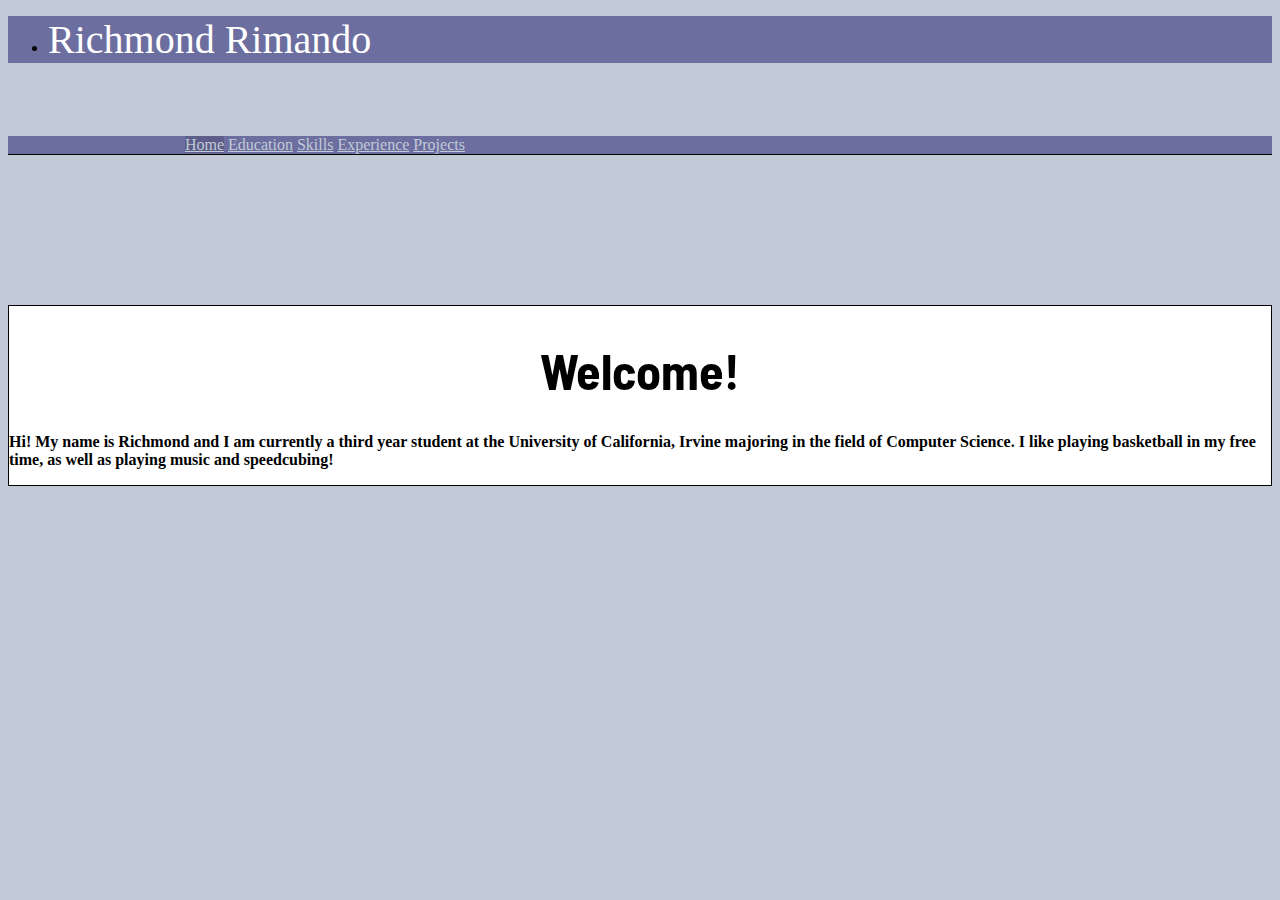
==== index.html @ a5fc8f70 "Initial website files" ====
<!DOCTYPE html>

<html lang="en">

    <head>

    <title>Richmond Rimando</title>

        <meta charset="utf-8">
        <!-- <meta name="viewport" content="width=device-width, initial-scale=1, shrink-to-fit=no"> -->
        <meta name="viewport" content="width=device-width, initial-scale=1, maximum-scale=1, shrink-to-fit=no">

        <link rel="apple-touch-icon" sizes="180x180" href="favicons/apple-touch-icon.png">
        <link rel="icon" type="image/png" sizes="32x32" href="favicons/favicon-32x32.png">
        <link rel="icon" type="image/png" sizes="16x16" href="favicons/favicon-16x16.png">
        <link rel="manifest" href="/manifest.json">
        <link rel="mask-icon" href="/safari-pinned-tab.svg" color="#5bbad5">
        <meta name="theme-color" content="#ffffff">

        <link href='https://fonts.googleapis.com/css?family=Barlow Semi Condensed' rel='stylesheet'>

        <link rel="stylesheet" href="https://maxcdn.bootstrapcdn.com/bootstrap/4.0.0-beta.2/css/bootstrap.min.css" integrity="sha384-PsH8R72JQ3SOdhVi3uxftmaW6Vc51MKb0q5P2rRUpPvrszuE4W1povHYgTpBfshb" crossorigin="anonymous">

        <style type="text/css">

            body {
                background-color: #c1cad6;
                color: black;
            }

            h1 {
                font-family: 'Barlow Semi Condensed';
            }

            h4 {
                font-family: 'Barlow Semi Condensed';
                font-size: 22px;
            }

            .navbar {
                background-color: #6C6EA0;
            }

            .jumbotron {
                background-color: white;
                border: 1px black solid;
            }

            .main-nav {
                margin-top: 73px;
                border-bottom: 1px solid black;
            }

            .display-3 {
                font-size: 50px;
                text-align: center;
            }

            #site-title {
                font-size: 40px;
                color: white;
            }

            .section-bar {

            }

            .nav-pills {
                padding-left: 14%;
                padding-right: 14%;
            }

            .nav-pills > a.active {
                background-color: #5c5e89 !important;
                color: #white !important;
            }

            .nav-pills > a:hover {
                background-color: #5c5e89;
                color: white;
            }

            .nav-pills > a {
                border-radius: 0 !important;
                color: #c1cad6;
            }

            .top-margin {
                margin-top: 150px;
            }

            .section-title {
                text-decoration: none;
                font-weight: bold;
                border-bottom: 3px solid black;
            }

            .section-content {
                margin-bottom: 1%;
                background-color: white;
                padding: 50px;
                border: 1px black solid;
            }

            .project-title {
                font-weight: bold;
                text-decoration: none;
                border-bottom: 2px solid black;
            }

            .hr-spacing {
                margin-top: 35px;
                margin-bottom: 35px;
            }

            #home {
                display: block;
            }

            #education {
                display: none;
            }

            #skills {
                display: none;
            }

            #experience {
                display: none;
            }

            #projects {
                display: none;
            }

        </style>

    </head>

    <body>

        <nav class="navbar navbar-light fixed-top">

            <div class="container">

                <ul class="nav navbar-nav">
                    <li class="nav-item">
                        <span id="site-title">Richmond Rimando</span>
                    </li>
                </ul>

            </div>

        </nav>

        <div class="container">

            <nav class="navbar navbar-light fixed-top main-nav nav-pills nav-justified">

                <a class="nav-item nav-link active" href="#"><span class="section-bar">Home</span></a>

                <a class="nav-item nav-link" href="#"><span class="section-bar">Education</span></a>

                <a class="nav-item nav-link" href="#"><span class="section-bar">Skills</span></a>

                <a class="nav-item nav-link" href="#"><span class="section-bar">Experience</span></a>

                <a class="nav-item nav-link" href="#"><span class="section-bar">Projects</span></a>

            </nav>

        </div>

        <div class="container top-margin" id="home">

            <div class="jumbotron jumbotron-fluid rounded">
                <div class="container">
                    <h1 class="display-3">Welcome!</h1>
                    <p class="lead">
                        <strong>Hi! My name is Richmond and I am currently a third year student at the University of California, Irvine majoring in the field of Computer Science.
                        I like playing basketball in my free time, as well as playing music and speedcubing!</strong>
                    </p>
                </div>
            </div>

        </div>

        <div class="container top-margin section-content rounded" id="education">

            <h1><span class="section-title">Education</span></h1>

            <br />

            <h4>

                <strong>University of California, Irvine</strong> - Irvine, CA
                <br />
                B.S. in Computer Science, June 2019
                <br />
                <br />

                <strong>Coursework:</strong>
                <ul>
                    <li>Programming Software Libraries</li>
                    <li>Computer Organization</li>
                    <li>Data Structures Implementation and Analysis</li>
                    <li>Discrete Mathematics</li>
                    <li>Intro to Data Management</li>
                </ul>

            </h4>

        </div>

        <div class="container top-margin section-content rounded" id="skills">

            <h1><span class="section-title">Skills</span></h1>

            <br />

            <h4>

                <strong>Coding:</strong> C++, Java, x86 assembly, Python, HTML, CSS, JavaScript
                <br />
                <strong>Technologies/Environment:</strong> Windows, Linux
                <br />
                <strong>Other:</strong> Microsoft Office, Rubik's Cube

            </h4>

        </div>

        <div class="container top-margin section-content rounded" id="experience">

            <h1><span class="section-title">Experience</span></h1>

            <br />

            <h4>

                <strong>Panasonic</strong>, San Diego, CA
                <br />
                Consultant (Jun. 2015 - Aug. 2015)
                <ul>
                    <li>Filed important documents and paperwork</li>
                    <li>Identified and relocated file boxes to designated areas</li>
                    <li>Logged file data and information from papers to an excel sheet</li>
                </ul>

                <hr class="hr-spacing"/>

                <strong>Trash Talkers Coalition (Operation Samahan)</strong>, San Diego, CA
                <br />
                Intern (Aug. 2015 - Nov. 2015)
                <ul>
                    <li>Built a website using WordPress that encapsulates the values of the organization as a whole</li>
                    <li>Utilized various WordPress plugins and used HTML and CSS to design the website</li>
                    <li>Coordinated a city-wide scavenger hunt that collaborated with local business and promoted environmental issues</li>
                </ul>

            </h4>

        </div>

        <div class="container top-margin section-content rounded" id="projects">

            <h1><span class="section-title">Projects</span></h1>

            <br />

            <h4>

                <span class="project-title">MakeAPlan (SB Hacks, Winter 2017)</span>
                <br />
                A website that lets users make a plan given multiple events and restaurants nearby an entered location
                <ul>
                    <li>Implemented multiple APIs including GoogleMaps, Yelp, EventBrite, and Eventful to retrieve information of events and locations</li>
                    <li>Retrieved and parsed information from these APIs to collect certain data</li>
                    <li>Designed a website using Django, HTML, and CSS to prompt users to input a location which outputs various selections</li>
                </ul>

                <hr class="hr-spacing"/>

                <span class="project-title">RehearseIt (LA Hacks, Spring 2017)</span>
                <br />
                An android application dedicated to speech rehearsal and helps users improve their cognitive speaking skills by providing feedback
                <ul>
                    <li>Implemented Microsoft Cognitive Speech API and IBM Tone Analyzer API</li>
                    <li>Produced the app’s design and functionalities using Android Studio and Java</li>
                    <li>Tested RehearseIt’s buttons and its microphone function multiple times using a Samsung tablet in order to diagnose any possible defects or errors in code</li>
                </ul>

                <hr class="hr-spacing"/>

                <span class="project-title">Running Man (Citrus Hack, Fall 2016)</span>
                <br />
                A mobile 2D sidescroller application in which the objective is to have an in-game character jump over obstacles as speed increases
                <ul>
                    <li>Utilized Kivy, a cross-platform Python GUI framework, to program and design the application</li>
                    <li>Created multiple screens in the application to that accesses to a main menu, game, and end screen</li>
                </ul>

            </h4>

        </div>

        <script src="https://code.jquery.com/jquery-3.2.1.slim.min.js" integrity="sha384-KJ3o2DKtIkvYIK3UENzmM7KCkRr/rE9/Qpg6aAZGJwFDMVNA/GpGFF93hXpG5KkN" crossorigin="anonymous"></script>
        <script src="https://cdnjs.cloudflare.com/ajax/libs/popper.js/1.12.3/umd/popper.min.js" integrity="sha384-vFJXuSJphROIrBnz7yo7oB41mKfc8JzQZiCq4NCceLEaO4IHwicKwpJf9c9IpFgh" crossorigin="anonymous"></script>
        <script src="https://maxcdn.bootstrapcdn.com/bootstrap/4.0.0-beta.2/js/bootstrap.min.js" integrity="sha384-alpBpkh1PFOepccYVYDB4do5UnbKysX5WZXm3XxPqe5iKTfUKjNkCk9SaVuEZflJ" crossorigin="anonymous"></script>

        <script type="text/javascript">

            $(".nav-link").click(function() {
                $(".nav-link").removeClass("active");
                $(this).addClass("active");

                var navItems = ["home", "education", "skills", "experience", "projects"];

                for (i = 0; i < navItems.length; i++) {
                    $("#" + navItems[i]).css("display", "none");
                }

                $("#" + $(this).text().toLowerCase()).css("display", "block");

            });

        </script>


  </body>

</html>
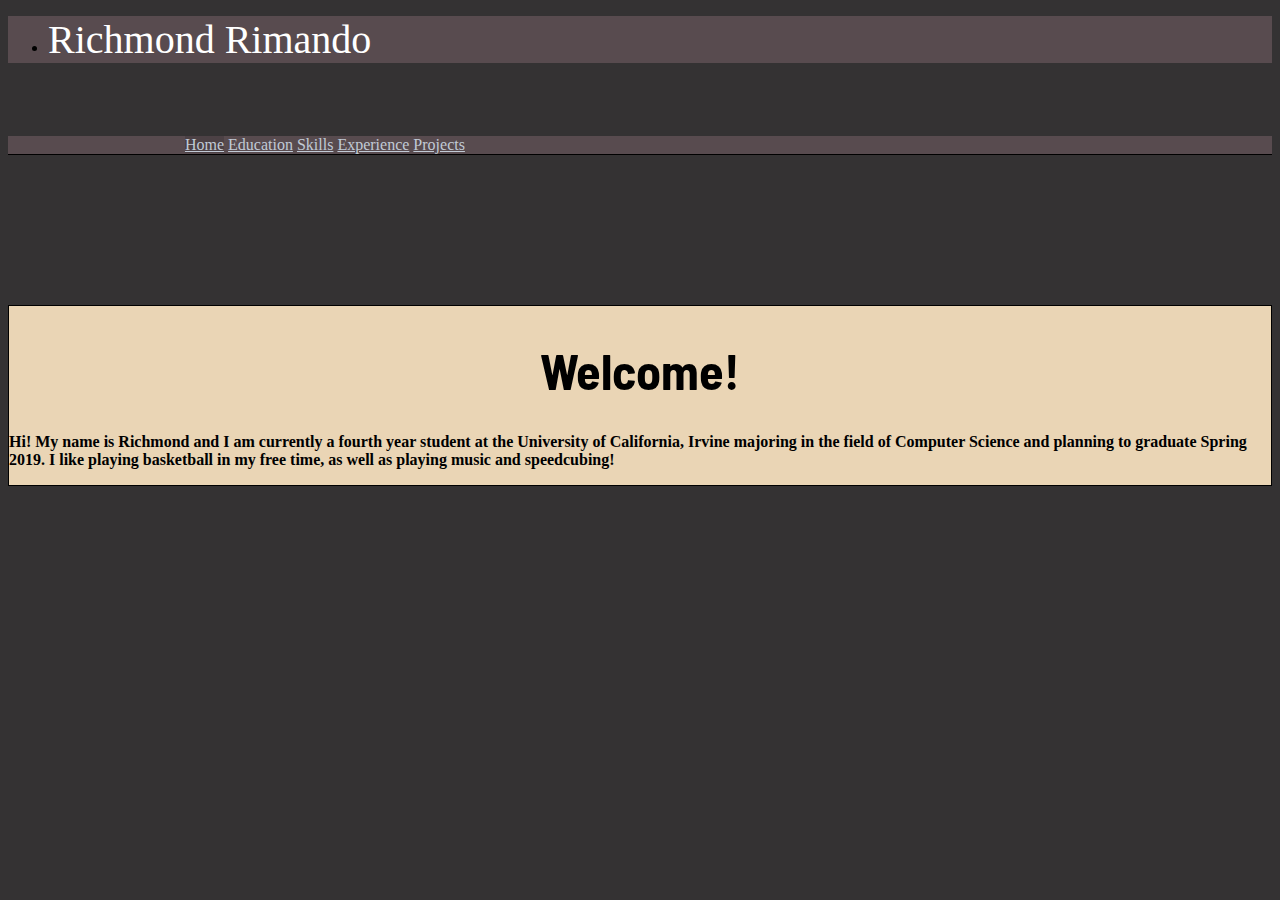
==== commit 3dcc908f: "Modified and added content and changed design" ====
--- a/index.html
+++ b/index.html
@@ -21,119 +21,7 @@
 
         <link rel="stylesheet" href="https://maxcdn.bootstrapcdn.com/bootstrap/4.0.0-beta.2/css/bootstrap.min.css" integrity="sha384-PsH8R72JQ3SOdhVi3uxftmaW6Vc51MKb0q5P2rRUpPvrszuE4W1povHYgTpBfshb" crossorigin="anonymous">
 
-        <style type="text/css">
-
-            body {
-                background-color: #c1cad6;
-                color: black;
-            }
-
-            h1 {
-                font-family: 'Barlow Semi Condensed';
-            }
-
-            h4 {
-                font-family: 'Barlow Semi Condensed';
-                font-size: 22px;
-            }
-
-            .navbar {
-                background-color: #6C6EA0;
-            }
-
-            .jumbotron {
-                background-color: white;
-                border: 1px black solid;
-            }
-
-            .main-nav {
-                margin-top: 73px;
-                border-bottom: 1px solid black;
-            }
-
-            .display-3 {
-                font-size: 50px;
-                text-align: center;
-            }
-
-            #site-title {
-                font-size: 40px;
-                color: white;
-            }
-
-            .section-bar {
-
-            }
-
-            .nav-pills {
-                padding-left: 14%;
-                padding-right: 14%;
-            }
-
-            .nav-pills > a.active {
-                background-color: #5c5e89 !important;
-                color: #white !important;
-            }
-
-            .nav-pills > a:hover {
-                background-color: #5c5e89;
-                color: white;
-            }
-
-            .nav-pills > a {
-                border-radius: 0 !important;
-                color: #c1cad6;
-            }
-
-            .top-margin {
-                margin-top: 150px;
-            }
-
-            .section-title {
-                text-decoration: none;
-                font-weight: bold;
-                border-bottom: 3px solid black;
-            }
-
-            .section-content {
-                margin-bottom: 1%;
-                background-color: white;
-                padding: 50px;
-                border: 1px black solid;
-            }
-
-            .project-title {
-                font-weight: bold;
-                text-decoration: none;
-                border-bottom: 2px solid black;
-            }
-
-            .hr-spacing {
-                margin-top: 35px;
-                margin-bottom: 35px;
-            }
-
-            #home {
-                display: block;
-            }
-
-            #education {
-                display: none;
-            }
-
-            #skills {
-                display: none;
-            }
-
-            #experience {
-                display: none;
-            }
-
-            #projects {
-                display: none;
-            }
-
-        </style>
+        <link rel="stylesheet" href="index.css" />
 
     </head>
 
@@ -177,7 +65,8 @@
                 <div class="container">
                     <h1 class="display-3">Welcome!</h1>
                     <p class="lead">
-                        <strong>Hi! My name is Richmond and I am currently a third year student at the University of California, Irvine majoring in the field of Computer Science.
+                        <strong>Hi! My name is Richmond and I am currently a fourth year student at the University of California, Irvine majoring in the field of Computer Science
+                        and planning to graduate Spring 2019.
                         I like playing basketball in my free time, as well as playing music and speedcubing!</strong>
                     </p>
                 </div>
@@ -206,6 +95,9 @@
                     <li>Data Structures Implementation and Analysis</li>
                     <li>Discrete Mathematics</li>
                     <li>Intro to Data Management</li>
+                    <li>Information Retrieval</li>
+                    <li>Intro to Artificial Intelligence</li>
+                    <li>Design and Analysis of Algorithms</li>
                 </ul>
 
             </h4>
@@ -220,7 +112,7 @@
 
             <h4>
 
-                <strong>Coding:</strong> C++, Java, x86 assembly, Python, HTML, CSS, JavaScript
+                <strong>Coding:</strong> Python (3 yrs), HTML (3 yrs), CSS (3 yrs), Javascript (3 yrs), Java (2 yrs), C/C++ (2 yrs), SQL (2 yrs)
                 <br />
                 <strong>Technologies/Environment:</strong> Windows, Linux
                 <br />
@@ -238,7 +130,19 @@
 
             <h4>
 
-                <strong>Panasonic</strong>, San Diego, CA
+                <strong>UC Irvine Office of Information Technology (OIT)</strong>, Irvine, CA
+                <br />
+                Software Engineering Intern (Aug. 2018 - Present)
+                <ul>
+                    <li>Developed an application that aids in reporting and monitoring
+                        the number of queries for several servers in order to analyze
+                        traffic as servers get decommissioned</li>
+                    <li>Handled sensitive information and data as needed for transitioning of newer systems</li>
+                </ul>
+
+                <hr class="hr-spacing"/>
+
+                <strong>Atlas Consulting Group LLC</strong>, San Diego, CA
                 <br />
                 Consultant (Jun. 2015 - Aug. 2015)
                 <ul>
@@ -308,23 +212,7 @@
         <script src="https://cdnjs.cloudflare.com/ajax/libs/popper.js/1.12.3/umd/popper.min.js" integrity="sha384-vFJXuSJphROIrBnz7yo7oB41mKfc8JzQZiCq4NCceLEaO4IHwicKwpJf9c9IpFgh" crossorigin="anonymous"></script>
         <script src="https://maxcdn.bootstrapcdn.com/bootstrap/4.0.0-beta.2/js/bootstrap.min.js" integrity="sha384-alpBpkh1PFOepccYVYDB4do5UnbKysX5WZXm3XxPqe5iKTfUKjNkCk9SaVuEZflJ" crossorigin="anonymous"></script>
 
-        <script type="text/javascript">
-
-            $(".nav-link").click(function() {
-                $(".nav-link").removeClass("active");
-                $(this).addClass("active");
-
-                var navItems = ["home", "education", "skills", "experience", "projects"];
-
-                for (i = 0; i < navItems.length; i++) {
-                    $("#" + navItems[i]).css("display", "none");
-                }
-
-                $("#" + $(this).text().toLowerCase()).css("display", "block");
-
-            });
-
-        </script>
+        <script src="index.js"></script>
 
 
   </body>
--- a/index.css
+++ b/index.css
@@ -0,0 +1,109 @@
+body {
+    background-color: #343233;
+    color: black;
+}
+
+h1 {
+    font-family: 'Barlow Semi Condensed';
+}
+
+h4 {
+    font-family: 'Barlow Semi Condensed';
+    font-size: 22px;
+}
+
+.navbar {
+    background-color: #584B4F;
+}
+
+.jumbotron {
+    background-color: #EAD5B5;
+    border: 1px black solid;
+}
+
+.main-nav {
+    margin-top: 73px;
+    border-bottom: 1px solid black;
+}
+
+.display-3 {
+    font-size: 50px;
+    text-align: center;
+}
+
+#site-title {
+    font-size: 40px;
+    color: white;
+}
+
+.section-bar {
+
+}
+
+.nav-pills {
+    padding-left: 14%;
+    padding-right: 14%;
+}
+
+.nav-pills > a.active {
+    background-color: #4c4145 !important;
+    color: #white !important;
+}
+
+.nav-pills > a:hover {
+    background-color: #4c4145;
+    color: white;
+}
+
+.nav-pills > a {
+    border-radius: 0 !important;
+    color: #c1cad6;
+}
+
+.top-margin {
+    margin-top: 150px;
+}
+
+.section-title {
+    text-decoration: none;
+    font-weight: bold;
+    border-bottom: 3px solid black;
+}
+
+.section-content {
+    margin-bottom: 1%;
+    background-color: #EAD5B5;
+    padding: 50px;
+    border: 1px black solid;
+}
+
+.project-title {
+    font-weight: bold;
+    text-decoration: none;
+    border-bottom: 2px solid black;
+}
+
+.hr-spacing {
+    margin-top: 35px;
+    margin-bottom: 35px;
+}
+
+#home {
+    display: block;
+}
+
+#education {
+    display: none;
+}
+
+#skills {
+    display: none;
+}
+
+#experience {
+    display: none;
+}
+
+#projects {
+    display: none;
+}
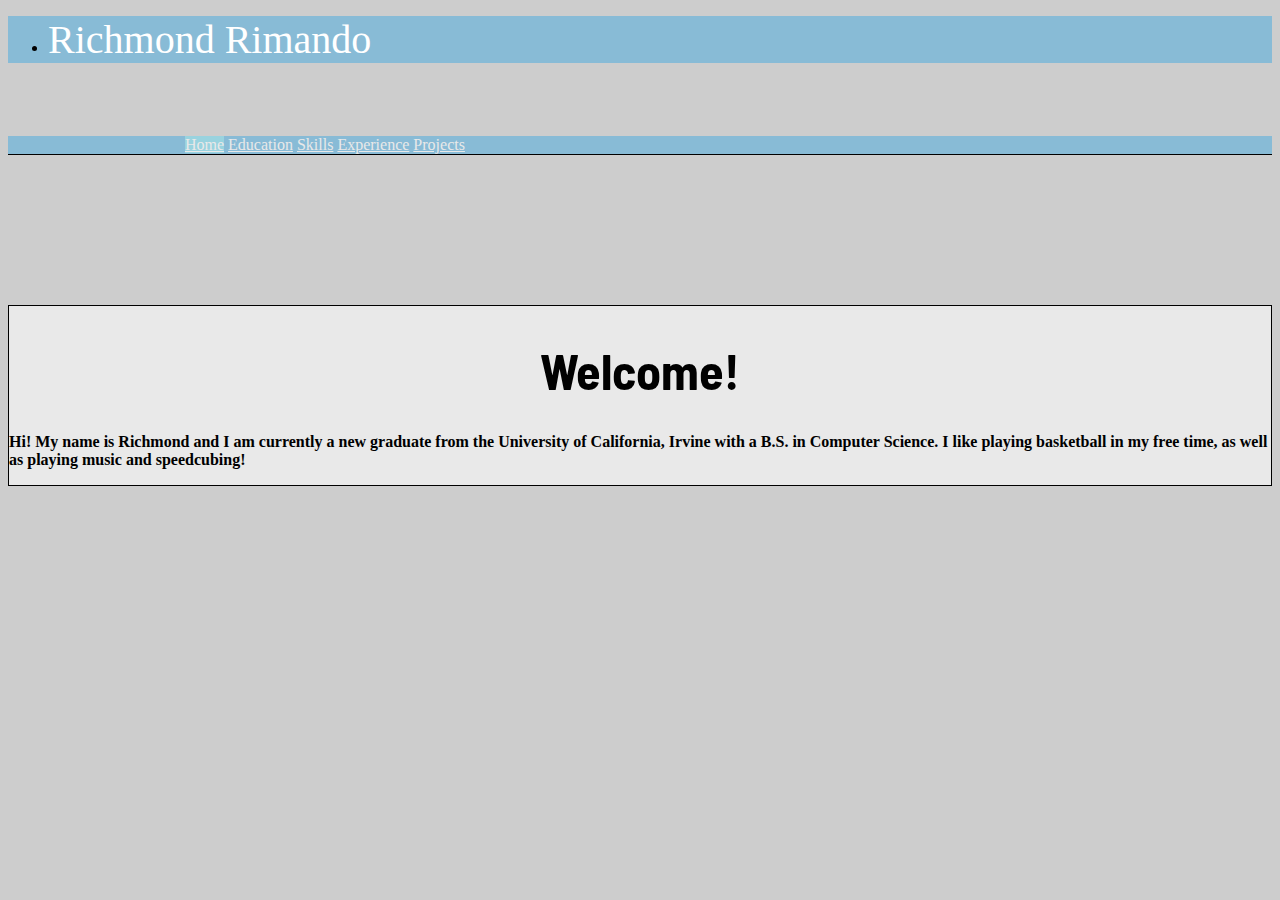
==== commit d21a2567: "updated some info and changed color scheme" ====
--- a/index.html
+++ b/index.html
@@ -65,8 +65,8 @@
                 <div class="container">
                     <h1 class="display-3">Welcome!</h1>
                     <p class="lead">
-                        <strong>Hi! My name is Richmond and I am currently a fourth year student at the University of California, Irvine majoring in the field of Computer Science
-                        and planning to graduate Spring 2019.
+                        <strong>Hi! My name is Richmond and I am currently a new graduate from
+                        the University of California, Irvine with a B.S. in Computer Science.
                         I like playing basketball in my free time, as well as playing music and speedcubing!</strong>
                     </p>
                 </div>
@@ -112,10 +112,12 @@
 
             <h4>
 
-                <strong>Coding:</strong> Python (3 yrs), HTML (3 yrs), CSS (3 yrs), Javascript (3 yrs), Java (2 yrs), C/C++ (2 yrs), SQL (2 yrs)
+                <strong>Coding:</strong> Python (4 yrs), HTML (4 yrs), CSS (4 yrs), Javascript (4 yrs), Java (2 yrs), C/C++ (2 yrs), SQL (2 yrs)
+                <br />
                 <br />
                 <strong>Technologies/Environment:</strong> Windows, Linux
                 <br />
+                <br />
                 <strong>Other:</strong> Microsoft Office, Rubik's Cube
 
             </h4>
@@ -132,7 +134,7 @@
 
                 <strong>UC Irvine Office of Information Technology (OIT)</strong>, Irvine, CA
                 <br />
-                Software Engineering Intern (Aug. 2018 - Present)
+                <strong><em>Software Engineering Intern</strong></em>  (Aug. 2018 - Present)
                 <ul>
                     <li>Developed an application that aids in reporting and monitoring
                         the number of queries for several servers in order to analyze
@@ -144,7 +146,7 @@
 
                 <strong>Atlas Consulting Group LLC</strong>, San Diego, CA
                 <br />
-                Consultant (Jun. 2015 - Aug. 2015)
+                <strong><em>Consultant</strong></em>  (Jun. 2015 - Aug. 2015)
                 <ul>
                     <li>Filed important documents and paperwork</li>
                     <li>Identified and relocated file boxes to designated areas</li>
@@ -155,7 +157,7 @@
 
                 <strong>Trash Talkers Coalition (Operation Samahan)</strong>, San Diego, CA
                 <br />
-                Intern (Aug. 2015 - Nov. 2015)
+                <strong><em>Intern</strong></em>  (Aug. 2015 - Nov. 2015)
                 <ul>
                     <li>Built a website using WordPress that encapsulates the values of the organization as a whole</li>
                     <li>Utilized various WordPress plugins and used HTML and CSS to design the website</li>
--- a/index.css
+++ b/index.css
@@ -1,5 +1,5 @@
 body {
-    background-color: #343233;
+    background-color: #CDCDCD;
     color: black;
 }
 
@@ -13,11 +13,11 @@
 }
 
 .navbar {
-    background-color: #584B4F;
+    background-color: #88BBD6;
 }
 
 .jumbotron {
-    background-color: #EAD5B5;
+    background-color: #E9E9E9;
     border: 1px black solid;
 }
 
@@ -46,18 +46,18 @@
 }
 
 .nav-pills > a.active {
-    background-color: #4c4145 !important;
+    background-color: #99D3DF !important;
     color: #white !important;
 }
 
 .nav-pills > a:hover {
-    background-color: #4c4145;
+    background-color: #99D3DF;
     color: white;
 }
 
 .nav-pills > a {
     border-radius: 0 !important;
-    color: #c1cad6;
+    color: #E9E9E9;
 }
 
 .top-margin {
@@ -72,7 +72,7 @@
 
 .section-content {
     margin-bottom: 1%;
-    background-color: #EAD5B5;
+    background-color: #E9E9E9;
     padding: 50px;
     border: 1px black solid;
 }
